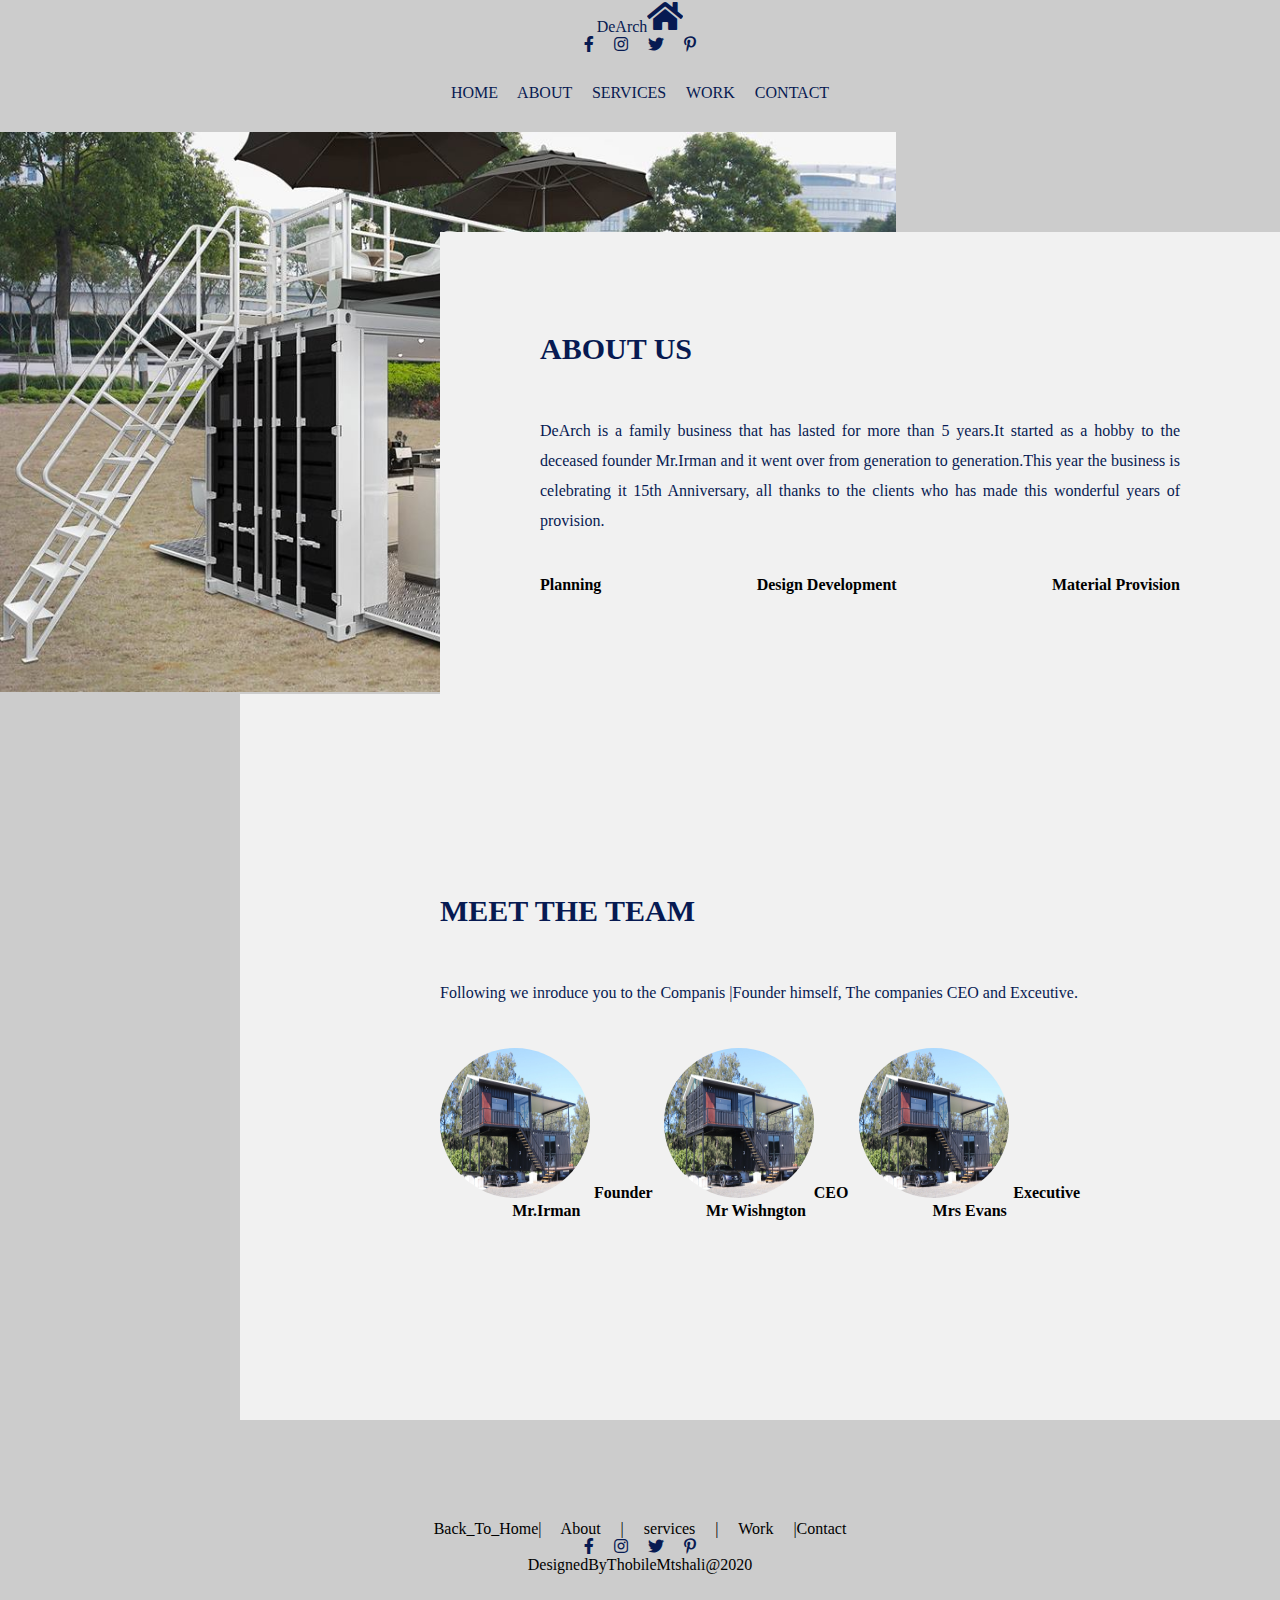
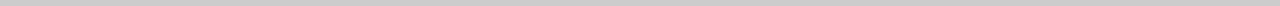
==== architech/about.html @ 91182d80 "updated" ====
<!DOCTYPE html>
<html>
<head>
	<title>Architech Website</title>
	<meta charset="utf-8">
	<meta name="viewport" content="width=device-width, initial-scale=1">
	<link rel="stylesheet" href="https://use.fontawesome.com/releases/v5.7.2/css/all.css">
	<link rel="stylesheet" type="text/css" href="css/style.css">
	<link rel="stylesheet" type="text/css" href="">
</head>
<body>
	<style type="text/css">
		/**{
			box-sizing: border-box;
		}
		body{
			min-height: 100vh;
			display:flex;
			align-items:center;
			justify-content: center;
			background-color: #ccc;
		}*/
		body{
			min-height: 100vh;
			align-items: center;
			justify-content: center;
			box-sizing: border-box;
			/*display: inline-block;*/
		}
		@media screen and (max-width: 1200px){
			.about-inner-container{
				padding: 80px;
			}
		}
		
		@media screen and (max-width: 1000px){
			.about-section{
			width:95%;
			margin: 4%;
			}
			
		}
		@media screen and (max-width: 600px){
			
			.about-section{
			
				width:95%;
			}
			.about-inner-container{
				margin: 4%;
			}
		}

	</style>
	
	<header>
		<a href="index.html" class="links">DeArch<i class="fas fa-home fa-2x"></i></a>
		<br>
		<i class="fab fa-facebook-f"></i>
		<i class="fab fa-instagram"></i>
		<i class="fab fa-twitter"></i>
		<i class="fab fa-pinterest-p"></i>
	</header>

	<nav>

		<a href="index.html" class="links">Home</a>
		<a href="#" class="links">About</a>
		<a href="services.html" class="links">Services</a>

		<a href="gallery.html" class="links">Work</a>
		<a href="contact.html" class="links">Contact</a>
	</nav>

	<!---about me section ------>

	<div class="about-section">
		<div class="about-inner-container">
			<h1>About Us</h1>
			<p class="about-text">
				DeArch is a family business that has lasted for more than 5 years.It started as a hobby to the deceased founder Mr.Irman and it went over from generation to generation.This year the business is celebrating it 15th Anniversary, all thanks to the clients who has made this wonderful years of provision.
			</p>
			<div class="skills">
				<span>Planning</span>
				<span>Design Development</span>
				<span>Material Provision</span>
			</div>
		</div>
		<div class="about-inner-container2">
			<h1>Meet The Team</h1>
			<p class="about-text">
				Following we inroduce you to the Companis |Founder himself, The companies CEO and Exceutive.
			</p>
			<div class="team">
				<span><img class="team-imgs" src="images/image1.jpg" width="150" height="150"> Founder<br>Mr.Irman</span>
				<span><img src="images/image1.jpg" width="150" height="150" class="team-imgs">CEO<br>Mr Wishngton</span>
				<span><img class="team-imgs" src="images/image1.jpg" width="150" height="150"> Executive<br>Mrs Evans</span>
			</div>
		</div>
	</div>

		

<!---footer--->
<div class="footer">
	<p><a href="index.html">Back_To_Home|</a><a href="#">  About  |</a><a href="services.html">  services  </a><a href="gallery.html">|  Work  |</a><a href="contact.html">Contact</a></p>
	<p>
		<i class="fab fa-facebook-f"></i>
		<i class="fab fa-instagram"></i>
		<i class="fab fa-twitter"></i>
		<i class="fab fa-pinterest-p"></i>
	</p>
	<p>DesignedByThobileMtshali@2020</p>
	</div>

</body>
</html>
---- architech/css/style.css ----
*{
	margin:0;
	padding:0;
	font-family: Poppins;
}
body{
	background: #ccc;	
}

/*---Navigation-----*/
nav{
	padding: 30px;
	color:#000;
	text-align: center;
	word-spacing: 1em;
	text-transform: uppercase;
}
.links{
	
	text-decoration: none;
	color:#071a52;
}

header{
	text-align: center;
	word-spacing: 1em;
	cursor: pointer;
}
header a{
	text-decoration: none;
	color:#071a52;
}
.fab{
	color:#071a52;
	cursor: pointer;
}
.fas{
	color:#ccc;
	overflow: hidden;
}
.fas.fa-home{
		color:#071a52;
}
.fas.fa-home:hover{
		 transform: none;
}



/*----All sections----*/
.rows{
	background: #071a52;
	width: 80%;
	margin: 4% auto;
	display: flex;
	flex-wrap: wrap;
	align-items: center;
	color: #ccc;

}
.cols{
	flex-basis: 50%;
	text-align: center;
	overflow: hidden;
}
.cols img{
	width: 100%;
	cursor: pointer;


}
.cols:hover img{
	 transform: scale(1.1);
}
.cols p{
	margin:20px 0;
}
.btn{
	cursor: pointer;
	overflow: hidden;

}
.btn:hover{
	font-weight: bold;
	color: blue;
}
.btn-design{
	width:50px;
	height: 50px;
	background: transparent;
	cursor: pointer;
	border:1px solid transparent;
	/*transform: rotate(45deg);*/
}
.fas:hover{
 

 transform: scale(1.1);
}
h3{

	text-align: center;
}

/*---form css---
input{
	width: 150px;
	height: 30px;
	cursor: pointer;
	border-radius: 5px;
	text-align: center;
	border: solid transparent;
}
button{
	width: 100px;
	height: 30px;
	border:1px solid transparent;
	background: black;
	color:#ccc;

}
textarea{
	text-align: center;
border-radius: 5px;
	cursor: pointer;
	border: solid transparent;
}*/
.fas{
	cursor: pointer;
}
.text{
		cursor: pointer;

}
.text:hover{
		cursor: pointer;
		text-decoration: underline;

}
.footer{
	text-align: center;
	margin-bottom: 2em;
	word-spacing: 1em;
}
.footer a{
	text-decoration: none;
	color:#000;

}



/*services css goes under here*/

	.services-section{
	
	background:url("../images/bg5.jpg");
	background-size:cover;
	background-repeat: no-repeat;
	padding:60px 0;
	/*
	display:inline-block;*/
	
		}

.inner-width{
	width:100%;
	max-width:1200px;
	margin:auto;
	padding:0 20px;
	overflow:hidden;
}

.section-title{
	text-align:center;
	color:#ddd;
	text-transform:uppercase;
	font-size:30px;
}
.border{
	width:160px;
	height:2px;
	background:#ccc;
	margin:40px auto;
}

.services-container{
	display:flex;
	flex-wrap:wrap;
	justify-content:center;
}
.service-box{
	max-width:33.33%;
	padding:10px;
	text-align:center;
	color:#ddd;
	cursor:pointer;
}

.service-icon{
	display:inline-block;
	width:70px;
	height:70px;
	border:3px solid #ccc;
	color:#ccc;
	transform:rotate(45deg);
	margin-bottom:30px;
	margin-top:16px;
	transition:0.3s linear;
	
}

.service-icon i{
	line-height:40px;
	transform:rotate(-45deg);
	font-size:26px;
}

.service-box:hover .service-icon{
	background:#ccc;
	color:#ddd;
}
.service-title{
	font-size:18px;
	text-transform:uppercase;
	margin-bottom:10px;
}
.services-desc{
	font-size:14px;
}
@media screen and (max-width:960px){
	.service-box{
		max-width:45%;
	}
}
@media screen and (max-width:768px){
	.service-box{
		max-width:50%;
	}
}@media screen and (max-width:480px){
	.service-box{
		max-width:100%;
	}
	.service-icon i{
		
	}
}

.fas.fa-tape{
	color:black;
}
.fas.fa-ring{
	color:black;
}
.fas.fa-ruler-combined{
	color:black;
}


/*-----About section----*/
.about-section{
	background: url("../images/image10.jpg");
	background-repeat: no-repeat;
	background-size: 70%;
	background-color: #ccc;
	overflow: hidden;
	padding: 100px 0;

}
.about-inner-container{
	width:50%;
	float: right;
	background-color: #f1f1f1;
	padding: 100px;
}
.about-inner-container h1{
	margin-bottom: 50px;
	font-size: 30px;
	font-weight: 900;
	color:#071a52;
	text-transform: uppercase;
}
.about-text{
	font-size:16px;
	color:#071a52;
	line-height:30px;
	text-align:justify;
	margin-bottom: 40px;
}
.skills{
	display:flex;
	justify-content: space-between;
	font-weight: 700;
}
.team{
	display:flex;
	justify-content: space-between;
	font-weight: 700;
	text-align: center;
	
}
.team-imgs{
	border-radius: 50%;
}
.about-inner-container2{
	width:50%;
	float: right;
	background-color: #f1f1f1;
	padding: 200px;
}
.about-inner-container2 h1{
	margin-bottom: 50px;
	font-size: 30px;
	font-weight: 900;
		color: #071a52;

		text-transform: uppercase;
}




/*-----Contact us section css------*/
.contact-h3{
	text-align: left;
}
.contact-section{
			position: relative;
			min-height: 100vh;
			padding: 50px 100px;
			display: flex;
			justify-content: center;
			align-items: center;
			flex-direction: column;
			background: url("../images/bg3.jpg");
			background-size: cover;
			background-repeat: no-repeat;

		}

.contact-section .contact-content{
	max-width: 800px;
	text-align: center;
}
.contact-section .contact-content h2{
	font-size: 35px;
	font-weight: 500;
	color:#fff;
}
.contact-section .contact-content p{
	font-weight: 300;
	color:#fff;
	

}
.contact-text{
	cursor: pointer;
}
.contact-container{
	width: 100%;
	display:flex;
	justify-content: center;
	align-items: center;
	margin-top: 30px;
}
.contact-container .contact-info{
	width:50%;
	display: flex;
	flex-direction: column;
}
.contact-container .contact-info .contact-box{
	position: relative;
	padding: 20px 0;
	display: flex;
}
.contact-container .contact-info .contact-box .contact-icons{
	min-width: 60px;
	height:60px;
	background: #fff;
	display: flex;
	justify-content: center;
	align-items: center;
	border-radius: 50%;
	font-size: 22px;
}
.contact-container .contact-info .contact-box .contact-text{
	display: flex;
	margin-left: 20px;
	font-size: 16px;
	color:#fff;
	flex-direction: column;
	font-weight: 300;
}
.contact-container .contact-info .contact-box .contact-text h3{
font-weight:500;
color:#00bcd4;
}
.contactForm{
	width: 40%;
	padding: 40px;
	background: #fff;
}
.contactForm h2{
	font-size:30px;
	color:#333;
	font-weight: 500;
}
.contactForm .inputBox{
	position: relative;
	width:100%;
	margin-top: 10px;
}
.contactForm .inputBox input, .contactForm .inputBox textarea{
	width: 100%;
	padding: 5px 0;
	font-size: 16px;
	margin: 10px 0;
	border:none;
	border-bottom:2px solid #333;
	outline:none;
	resize: none;
}
.contactForm .inputBox span{
	position: absolute;
	left: 0;
	padding: 5px 0;
	font-size: 16px;
	margin: 10px 0;
	pointer-events: none;
	transition: 0.5s;
	color:#666;
}
.contactForm .inputBox input:focus ~ span,
.contactForm .inputBox input:valid ~ span,
.contactForm .inputBox textarea:focus ~ span,
.contactForm .inputBox textarea:valid ~ span
{
	color: #00bcd4;
	font-size: 12px;
	transform: translateY(-20px);
}
.contactForm .inputBox input[type="submit"]{
	width: 100px;
	background: #00bcd4;
	color: #fff;
	border:none;
	cursor: pointer;
	padding: 10px;
	font-size: 18px;
}







/*---Responsive ---*/
@media only screen and (max-width: 991px){
	.rows{
		
		width:95%;
	}
	.cols{
		flex-basis: 50%;
		font-size: 14px;
	}
	
	.fas{
		width: 30px;
		height: 30px;
		line-height: 30px;
	}
	
}
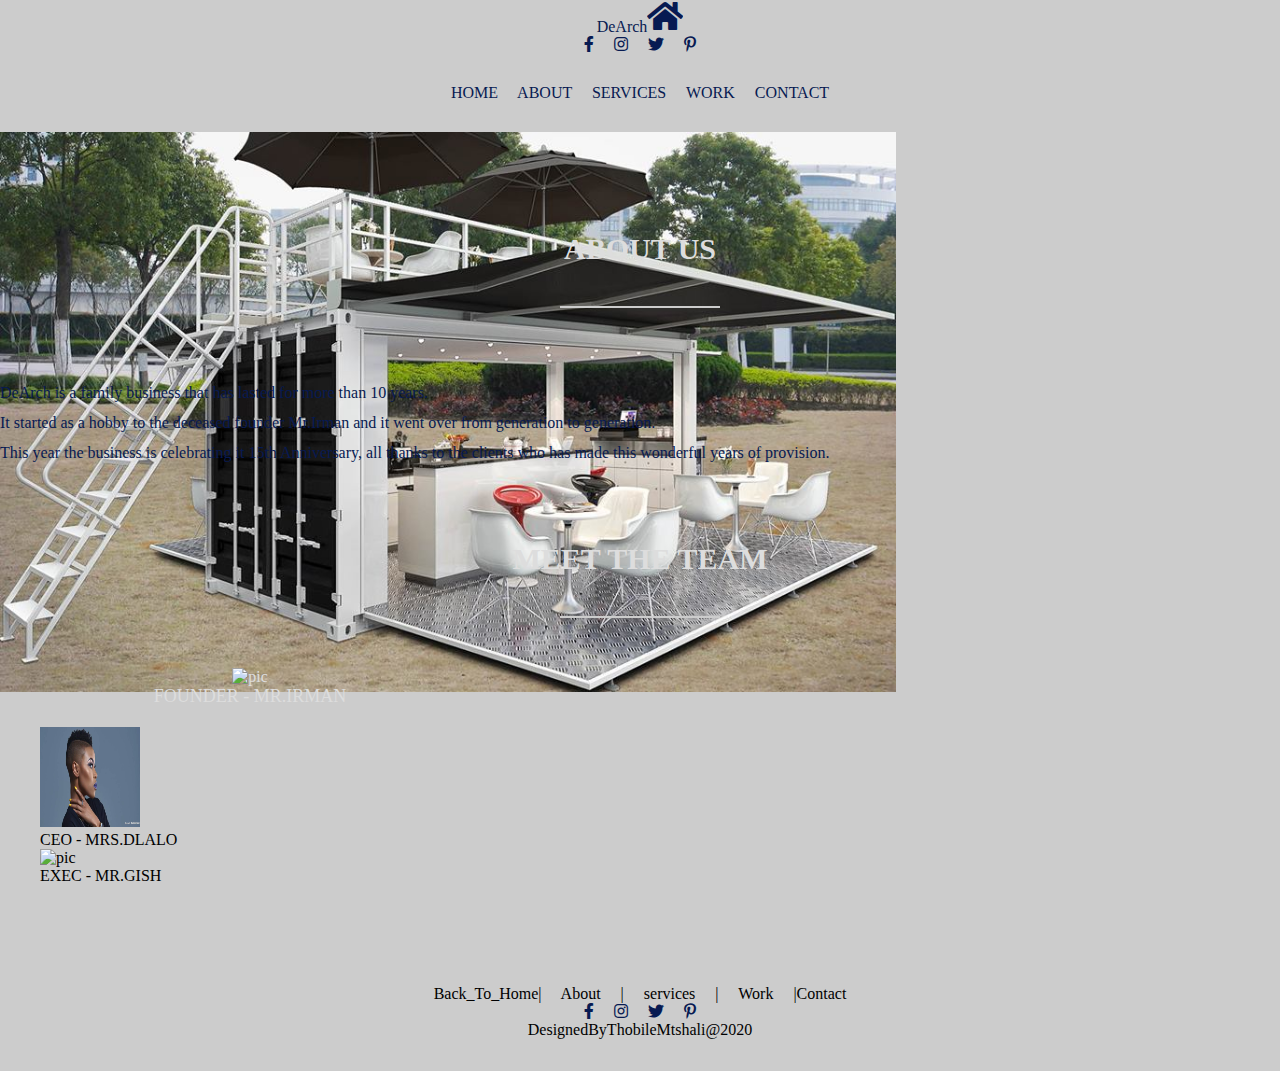
==== commit a0a20bf0: "Update about.html" ====
--- a/architech/about.html
+++ b/architech/about.html
@@ -74,30 +74,47 @@
 
 	<!---about me section ------>
 
-	<div class="about-section">
-		<div class="about-inner-container">
-			<h1>About Us</h1>
+	
+<div class="about-section">
+			<h1 class="section-title">About us</h1>
+						<div class="border"></div>
+
 			<p class="about-text">
-				DeArch is a family business that has lasted for more than 5 years.It started as a hobby to the deceased founder Mr.Irman and it went over from generation to generation.This year the business is celebrating it 15th Anniversary, all thanks to the clients who has made this wonderful years of provision.
+				<br>DeArch is a family business that has lasted for more than 10 years.<br>It started as a hobby to the deceased founder Mr.Irman and it went over from generation to generation.<br>This year the business is celebrating it 15th Anniversary, all thanks to the clients who has made this wonderful years of provision.
 			</p>
-			<div class="skills">
-				<span>Planning</span>
-				<span>Design Development</span>
-				<span>Material Provision</span>
+	<div class="inner-width">
+		<h1 class="section-title"><br>Meet The Team</h1>
+			<div class="border"></div>
+				<div class="about-container">
+					<div class="service-box">
+						<div class="about-image">
+								<img src="images/2.jpg" width="100" height="100" alt="pic">
+						</div>
+						<div class="service-title">FOUNDER - MR.IRMAN</div>
+						
+					</div>
+					
+					<div class="about-box">
+						<div class="about-image">
+								<img src="images/1.jpg" width="100" height="100" alt="pic">
+						</div>
+						<div class="about-title">CEO - MRS.DLALO</div>
+						
+					</div>
+					
+					<div class="about-box">
+						<div class="about-image">
+								<img src="images/4.jpg" width="100" height="100" alt="pic">
+						</div>
+						<div class="about-title">EXEC - MR.GISH</div>
+						
+					</div>
+					
+					
+					
+				</div>
 			</div>
-		</div>
-		<div class="about-inner-container2">
-			<h1>Meet The Team</h1>
-			<p class="about-text">
-				Following we inroduce you to the Companis |Founder himself, The companies CEO and Exceutive.
-			</p>
-			<div class="team">
-				<span><img class="team-imgs" src="images/image1.jpg" width="150" height="150"> Founder<br>Mr.Irman</span>
-				<span><img src="images/image1.jpg" width="150" height="150" class="team-imgs">CEO<br>Mr Wishngton</span>
-				<span><img class="team-imgs" src="images/image1.jpg" width="150" height="150"> Executive<br>Mrs Evans</span>
-			</div>
-		</div>
-	</div>
+</div>
 
 		
 
@@ -114,4 +131,4 @@
 	</div>
 
 </body>
-</html>+</html>
